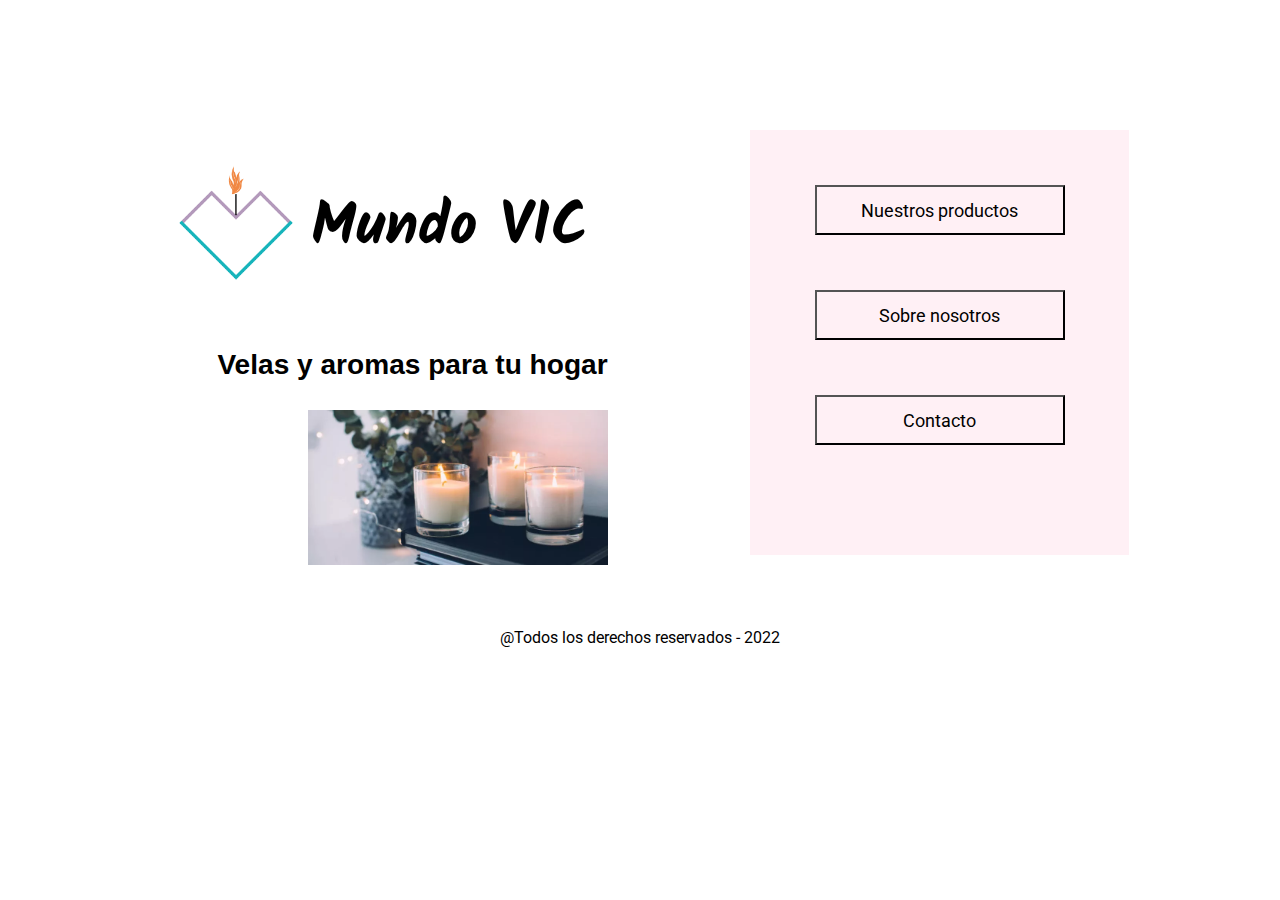
==== index.html @ e521ad55 "landing page" ====
<!DOCTYPE html>
<html lang="en">

<head>
    <meta charset="UTF-8">
    <meta http-equiv="X-UA-Compatible" content="IE=edge">
    <meta name="viewport" content="width=device-width, initial-scale=1.0">
    <title>Mi primer web</title>
    <link rel="stylesheet" href="style.css" type="text/css" media="all">
    <link rel="preconnect" href="https://fonts.googleapis.com">
<link rel="preconnect" href="https://fonts.gstatic.com" crossorigin>
<link href="https://fonts.googleapis.com/css2?family=Caveat:wght@500&family=Kalam:wght@300&family=Roboto:wght@100&display=swap" rel="stylesheet">
</head>

<body>
    <header><br><br><br><br></header>
    <main>
        <div class="container">
            <div class="izquierda">
                <div class="box">
                    <img src="./images/logo simple.png" id="logo">
                    <h1>Mundo VIC</h1>
                </div>
                <h3>Velas y aromas para tu hogar</h3>
                <img src="./images/velas.jpg.webp" id="vela"> 
            </div>
            <div class="derecha">
                <button class="link-dir">Nuestros productos</button>
                <button class="link-dir">Sobre nosotros</button>
                <button class="link-dir">Contacto</button>
                <div class="icons">
                    <i class="fa-brands fa-instagram-square"></i>
                    <i class="fa-brands fa-facebook-square"></i>
                    <i class="fa-brands fa-whatsapp-square"></i>
                </div>
            </div>
        </div>

    </main>
    <footer>@Todos los derechos reservados - 2022</footer>

</body>

</html>
---- style.css ----
body{
    font-family: 'Roboto', sans-serif;
    font-size: x-large;
}


.container{
    display: flex;
    justify-content: space-evenly;
}

#logo{
    height: auto;
    width: 150px;
}

#vela{
    width: 300px;
}

.derecha{
    background-color: lavenderblush;
    display: grid;
    align-content: space-evenly;
    width: 30%;
    margin: 10px;
    justify-content: space-evenly;
}

.izquierda{
    display: grid;
    justify-items: end;
}

.box{
    display: flex;
    align-items: center;
    margin: 20px;
    margin-bottom: 5px;
}

h1{
    font-size: 60px;
    font-family: 'Kalam', cursive;
}

h3{
    font-family: 'Montserrat', sans-serif;
}

.link-dir{
    height: 50px;
    width: 250px;
    background-color: lavenderblush;
    font-family: 'Roboto', sans-serif;
    font-size: large;
}

.link-dir:hover{
    background-color: white;
}

footer{
    font-size: medium;
    text-align: center;
    margin-top: 5%;
}

@media (max-width:320px){
    .container{
        flex-wrap: wrap;
    }
    .link-dir{
        width: 200px;
    }
  }

  @media (max-width:1024px){
    .container{
        flex-wrap: wrap;
    }
    .derecha{
        margin-top: 80px;
        width: 100%;
        display: grid;
    }
    
  }
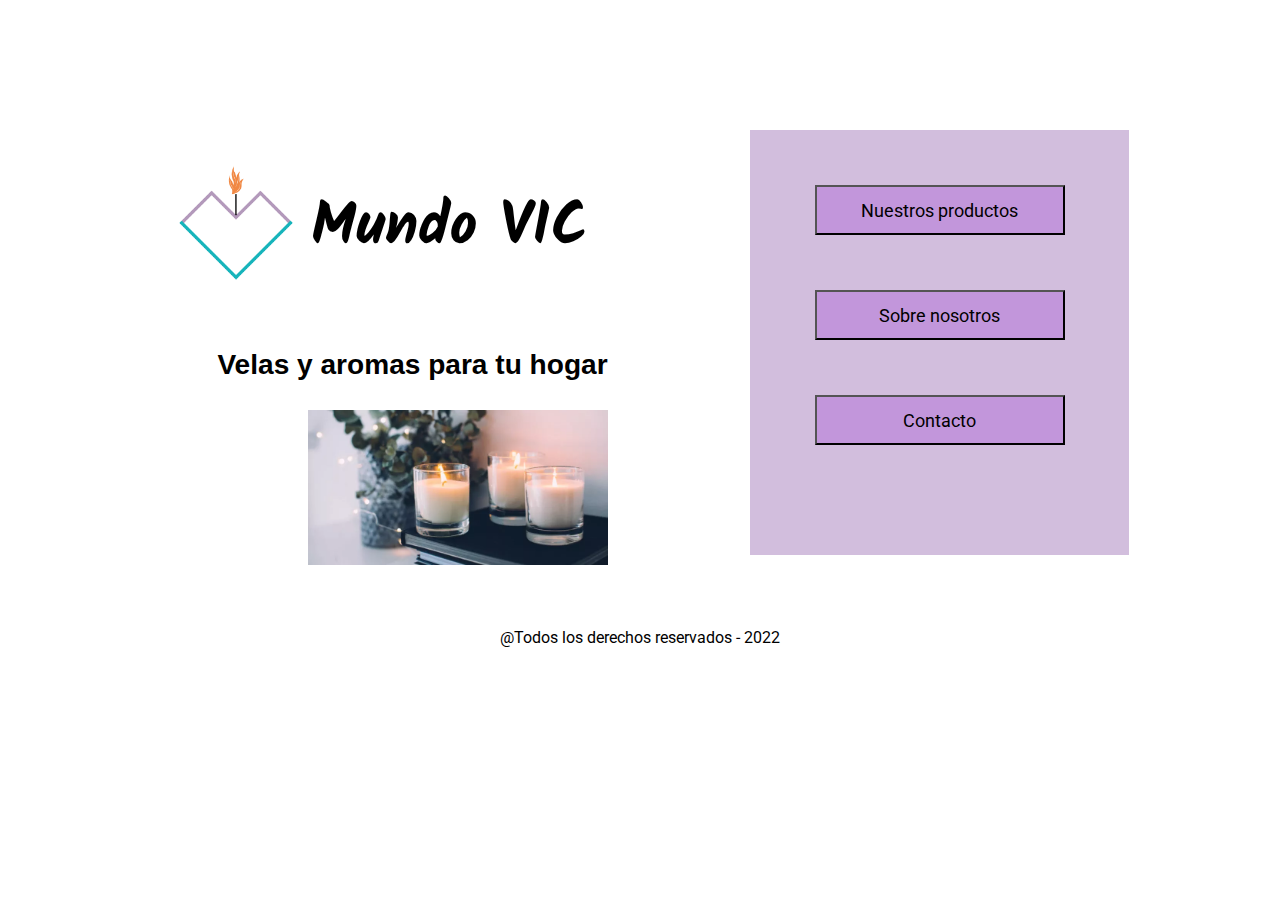
==== commit 35091183: "creacion pag contacto" ====
--- a/index.html
+++ b/index.html
@@ -10,6 +10,9 @@
     <link rel="preconnect" href="https://fonts.googleapis.com">
 <link rel="preconnect" href="https://fonts.gstatic.com" crossorigin>
 <link href="https://fonts.googleapis.com/css2?family=Caveat:wght@500&family=Kalam:wght@300&family=Roboto:wght@100&display=swap" rel="stylesheet">
+<link rel="stylesheet" href="https://cdnjs.cloudflare.com/ajax/libs/font-awesome/6.1.1/css/all.min.css"
+        integrity="sha512-KfkfwYDsLkIlwQp6LFnl8zNdLGxu9YAA1QvwINks4PhcElQSvqcyVLLD9aMhXd13uQjoXtEKNosOWaZqXgel0g=="
+        crossorigin="anonymous" referrerpolicy="no-referrer" />
 </head>
 
 <body>
@@ -27,7 +30,7 @@
             <div class="derecha">
                 <button class="link-dir">Nuestros productos</button>
                 <button class="link-dir">Sobre nosotros</button>
-                <button class="link-dir">Contacto</button>
+                <a href="contacto.html"><button class="link-dir">Contacto</button></a>
                 <div class="icons">
                     <i class="fa-brands fa-instagram-square"></i>
                     <i class="fa-brands fa-facebook-square"></i>
--- a/style.css
+++ b/style.css
@@ -19,7 +19,7 @@
 }
 
 .derecha{
-    background-color: lavenderblush;
+    background-color: rgb(210, 190, 221);
     display: grid;
     align-content: space-evenly;
     width: 30%;
@@ -51,7 +51,7 @@
 .link-dir{
     height: 50px;
     width: 250px;
-    background-color: lavenderblush;
+    background-color: rgb(194, 150, 219);
     font-family: 'Roboto', sans-serif;
     font-size: large;
 }
@@ -88,4 +88,6 @@
   }
 
 
+
+
   
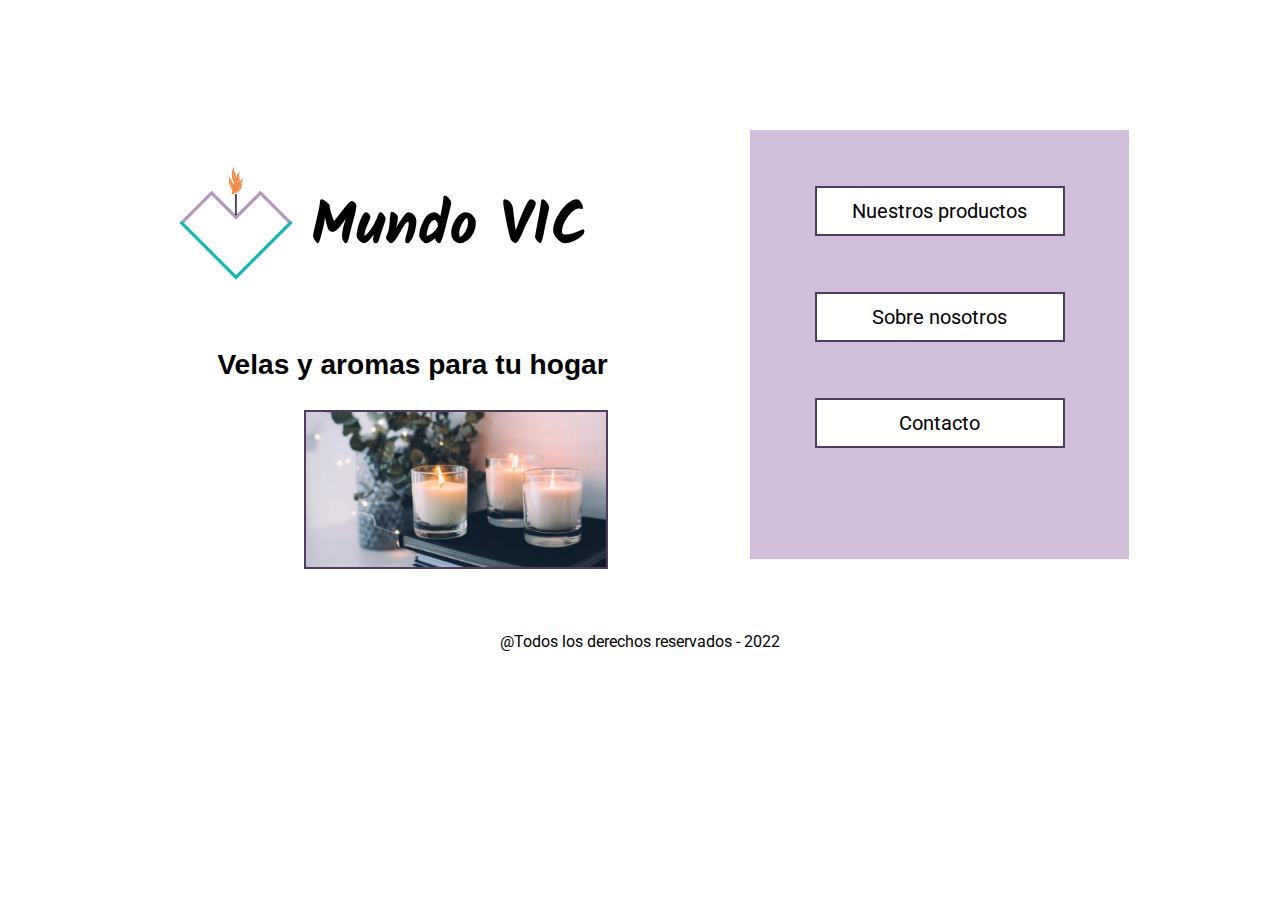
==== commit cf4e4551: "creacion nosotros y arreglos de estilo" ====
--- a/index.html
+++ b/index.html
@@ -29,7 +29,7 @@
             </div>
             <div class="derecha">
                 <button class="link-dir">Nuestros productos</button>
-                <button class="link-dir">Sobre nosotros</button>
+                <a href="nosotros.html"><button class="link-dir">Sobre nosotros</button></a>
                 <a href="contacto.html"><button class="link-dir">Contacto</button></a>
                 <div class="icons">
                     <i class="fa-brands fa-instagram-square"></i>
--- a/style.css
+++ b/style.css
@@ -16,6 +16,7 @@
 
 #vela{
     width: 300px;
+    border: 2px solid rgb(80, 60, 92);
 }
 
 .derecha{
@@ -51,13 +52,33 @@
 .link-dir{
     height: 50px;
     width: 250px;
-    background-color: rgb(194, 150, 219);
+    background-color: white;
     font-family: 'Roboto', sans-serif;
-    font-size: large;
+    font-size: 20px;
+    transition: all 1.5s ease;
+    position: relative;
+    border: 2px solid rgb(80, 60, 92);
 }
 
 .link-dir:hover{
     background-color: white;
+    background: rgb(80, 60, 92);
+    color: #fff !important;
+}
+
+.icons{
+    color: rgb(80, 60, 92);
+    text-align: center;
+    font-size: 40px;
+}
+.fa-instagram-square:hover{
+   font-size: 45px;
+}
+.fa-facebook-square:hover{
+    font-size: 45px;
+}
+.fa-whatsapp-square:hover{
+    font-size: 45px;
 }
 
 footer{
@@ -69,9 +90,37 @@
 @media (max-width:320px){
     .container{
         flex-wrap: wrap;
+       
     }
     .link-dir{
         width: 200px;
+        font-size: 15px;
+        height: fit-content;
+        background-color: white;
+    }
+    h3{
+        text-align: center;
+        font-size: 20px;
+    }
+    header{
+        display: none;
+    }
+    h1{
+        font-size: 40px;
+    }
+    #logo{
+        width: 50px;
+    }
+    .izquierda{
+        justify-items: baseline;
+    }
+    #vela{
+        width: 150px;
+        align-items: center;
+    }
+    .derecha{
+        margin-top: 10px;
+        background-color: white;
     }
   }
 
@@ -80,9 +129,19 @@
         flex-wrap: wrap;
     }
     .derecha{
-        margin-top: 80px;
+        margin-top: 10px;
         width: 100%;
         display: grid;
+        background-color: white;
+    }
+    header{
+        display: none;
+    }
+    #vela{
+        width: 200px;
+    }
+    .link-dir{
+        font-size: 15px;
     }
     
   }
